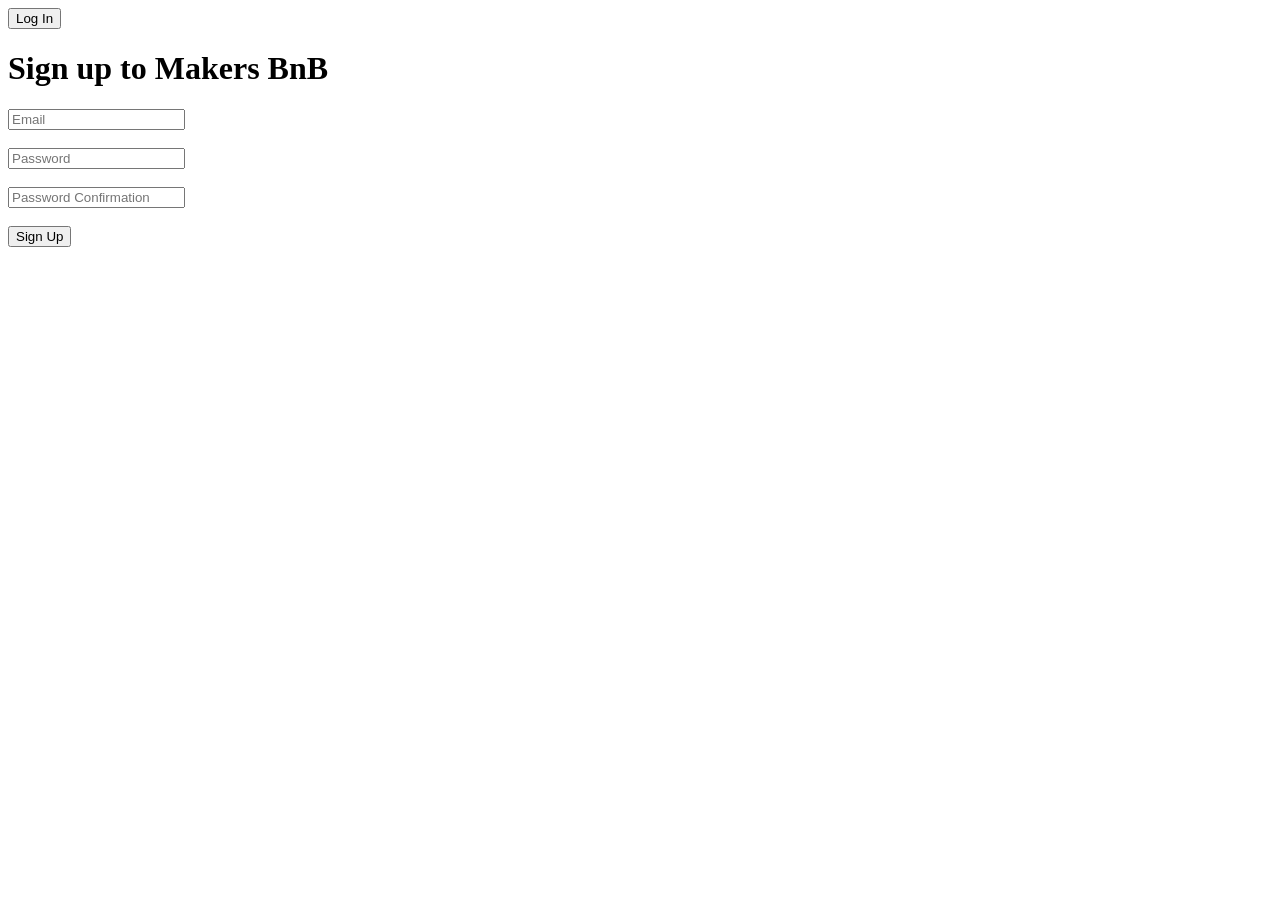
==== index.html @ 34becb7a "bnb class and some changes to interface for page title and getting the spaces into an array" ====
<!DOCTYPE html>
<html>
  <head>
    <!-- Sundar changed the title below from Sign in Page to Sign Up Page -->
    <title>Murphy BnB</title>
    <script src="lib/jquery-3.3.1.js"> </script>
    <script src="js/interface.js"> </script>
    <script src="js/User.js"> </script>
    <script src="js/spaces.js"> </script>
    <script src="js/bnb.js"> </script>
   </head>

  <body>
    <!-- added sign in link for those who already have an account -->
    <div id="user-sign">
      <button class="header-sign-up">Sign Up</button>
      <h1>Log in to Makers BnB</h1>
      <form action="/signin" method="post">
          <input id="sign_email" type="email" name="email" placeholder="Email"/><br><br>
          <input id="sign_password" type="password" name="password" placeholder="Password"/><br><br>
          <button id="signin_submit">Sign Up</button>
      </form>
    </div>

    <div id="user-reg">
    <button class="header-log-in">Log In</button>
    <h1>Sign up to Makers BnB</h1>
    <!-- DB/ZH 6/11 - added user form below -->
      <input id="reg_email" type="email" name="email" placeholder="Email"/><br><br>
      <input id="reg_password" type="password" name="password" placeholder="Password"/><br><br>
      <input id="reg_password2" type="password" name="password confirmation" placeholder="Password Confirmation"/><br><br>
      <button id="signUp_submit">Sign Up</button>
    </div>
    <div id="addspace">
      <h1>List a space</h1>
      <p>
        Lorem ipsum dolor sit amet, consectetur adipiscing elit, sed do eiusmod tempor incididunt ut labore et dolore magna aliqua. Ut enim ad minim veniam, quis nostrud exercitation ullamco laboris nisi ut aliquip ex ea commodo consequat.
        </p>
        <form>
          <label for="property_name"></label><input type="text" name="property_name" id="property_name" placeholder="Name of property" />
          <label for="property_description"></label><textarea name="property_description" id="property_description" placeholder="Description of property"></textarea>
          <label for="price_per_night"></label><input type="text" name="price_per_night" id="price_per_night" placeholder="Price per night" />
          <label for="available_from"></label><input type="text" name="available_from" id="available_from" placeholder="DD/MM/YYYY" />
          <label for="available_to"></label><input type="text" name="available_to" id="available_to" placeholder="DD/MM/YYYY" />
          <button type="button" name="listing_submit" id="listing_submit" value="List my space">List my space</button>
          </form>
    </div>
    <div id="bookspace">
      <h1>Book a space</h1>
      <p>
        Lorem ipsum dolor sit amet, consectetur adipiscing elit, sed do eiusmod tempor incididunt ut labore et dolore magna aliqua. Ut enim ad minim veniam, quis nostrud exercitation ullamco laboris nisi ut aliquip ex ea commodo consequat.
        </p>
        <button id="book_add_space_btn" type="button">List a Space</button>
          <label for="avail_from">Available from</label><input type="text" id="avail_from" name="avail_from" placeholder="DD/MM/YYYY" />
          <label for="avail_to">Available to</label><input type="text" id="avail_to" name="avail_to" placeholder="DD/MM/YYYY" />
          <button id="book_list_spaces_btn" type="button">List spaces</button>
    </div>
    <!-- DB/ZH 6/11 - added user form above -->
  </body>
</html>
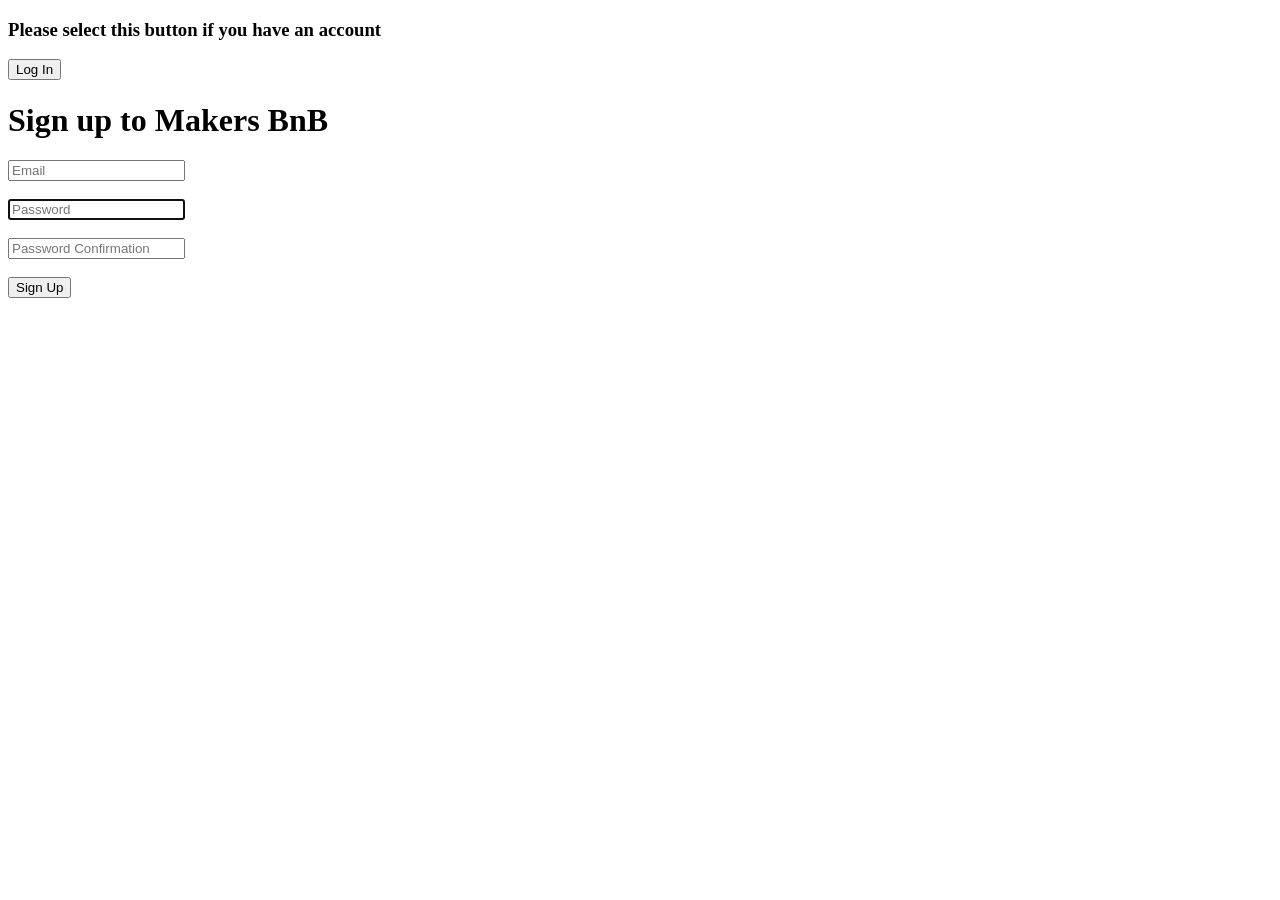
==== commit c845d0d3: "Merge branch 'master' into create_bnb_klass" ====
--- a/index.html
+++ b/index.html
@@ -13,23 +13,24 @@
   <body>
     <!-- added sign in link for those who already have an account -->
     <div id="user-sign">
-      <button class="header-sign-up">Sign Up</button>
-      <h1>Log in to Makers BnB</h1>
-      <form action="/signin" method="post">
-          <input id="sign_email" type="email" name="email" placeholder="Email"/><br><br>
+      <h3>Please select this button if you do not have an account</h3> <!-- DB/ZH added -->
+      <button id="header-sign-up">Sign Up</button> <!-- DB/ZH changed to id -->
+      <h1>Log in to Makers BnB</h1> <!-- DB/ZH removed form -->
+          <input id="sign_email" type="email" name="email" placeholder="Email"><br><br>
           <input id="sign_password" type="password" name="password" placeholder="Password"/><br><br>
-          <button id="signin_submit">Sign Up</button>
-      </form>
+          <button id="signin_submit">Log In</button>
     </div>
-
     <div id="user-reg">
-    <button class="header-log-in">Log In</button>
+    <h3>Please select this button if you have an account</h3> <!-- DB/ZH added -->
+    <button id="header-log-in">Log In</button> <!-- DB/ZH changed to id -->
     <h1>Sign up to Makers BnB</h1>
     <!-- DB/ZH 6/11 - added user form below -->
       <input id="reg_email" type="email" name="email" placeholder="Email"/><br><br>
-      <input id="reg_password" type="password" name="password" placeholder="Password"/><br><br>
+      <input id="reg_password" type="password" name="password" placeholder="Password" required autofocus/><br><br>
       <input id="reg_password2" type="password" name="password confirmation" placeholder="Password Confirmation"/><br><br>
       <button id="signUp_submit">Sign Up</button>
+      <!-- Tag below was included by Sundar to display any error/warning message during user registration -->
+      <p><h2 id="reg_messages"></h2>
     </div>
     <div id="addspace">
       <h1>List a space</h1>
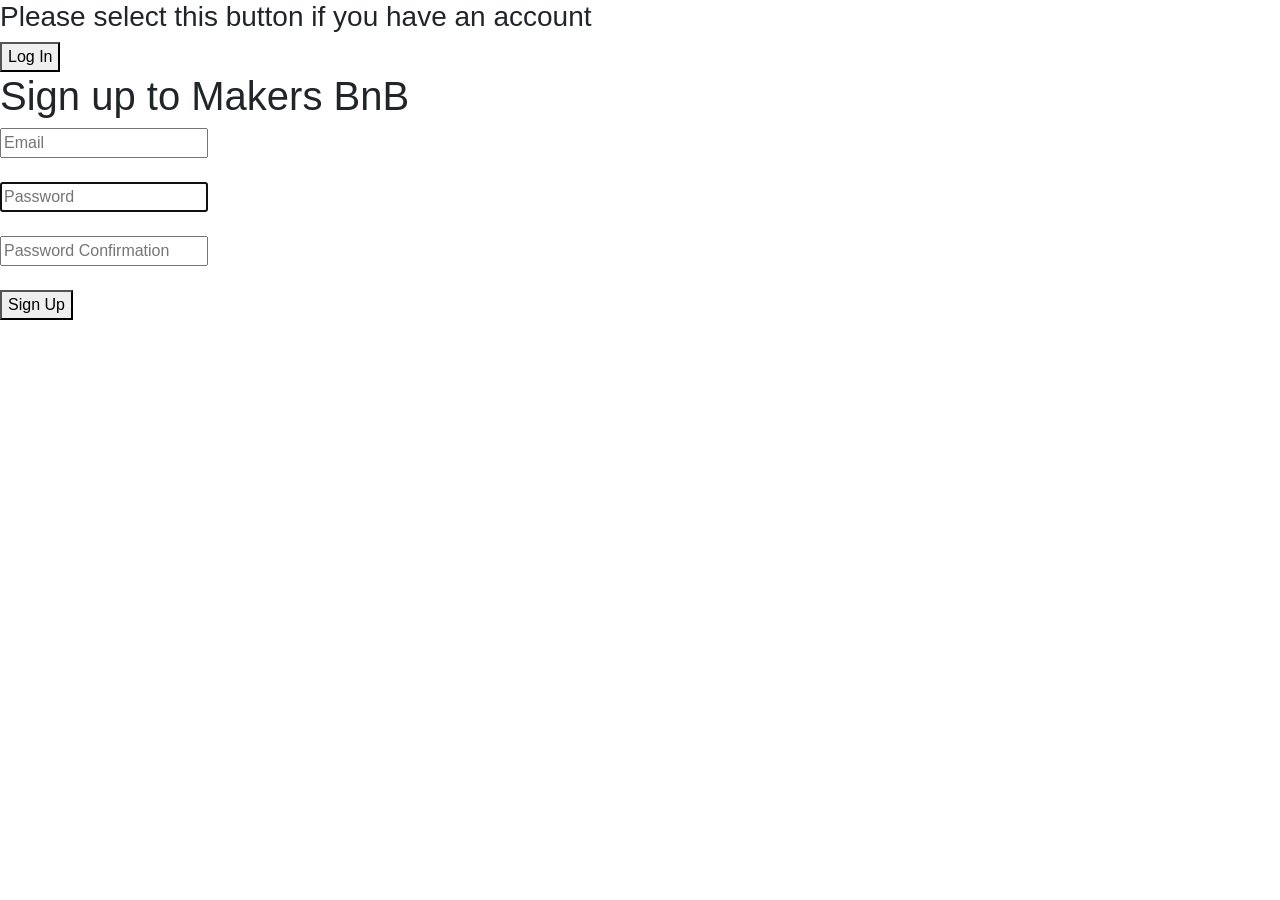
==== commit f3131130: "interface update for listing spaces through array in jquery" ====
--- a/index.html
+++ b/index.html
@@ -8,6 +8,7 @@
     <script src="js/User.js"> </script>
     <script src="js/spaces.js"> </script>
     <script src="js/bnb.js"> </script>
+    <link href="https://stackpath.bootstrapcdn.com/bootstrap/4.1.1/css/bootstrap.min.css" rel="stylesheet">
    </head>
 
   <body>
@@ -55,6 +56,8 @@
           <label for="avail_from">Available from</label><input type="text" id="avail_from" name="avail_from" placeholder="DD/MM/YYYY" />
           <label for="avail_to">Available to</label><input type="text" id="avail_to" name="avail_to" placeholder="DD/MM/YYYY" />
           <button id="book_list_spaces_btn" type="button">List spaces</button>
+          <div class="row" id="accommodation">
+          </div>
     </div>
     <!-- DB/ZH 6/11 - added user form above -->
   </body>
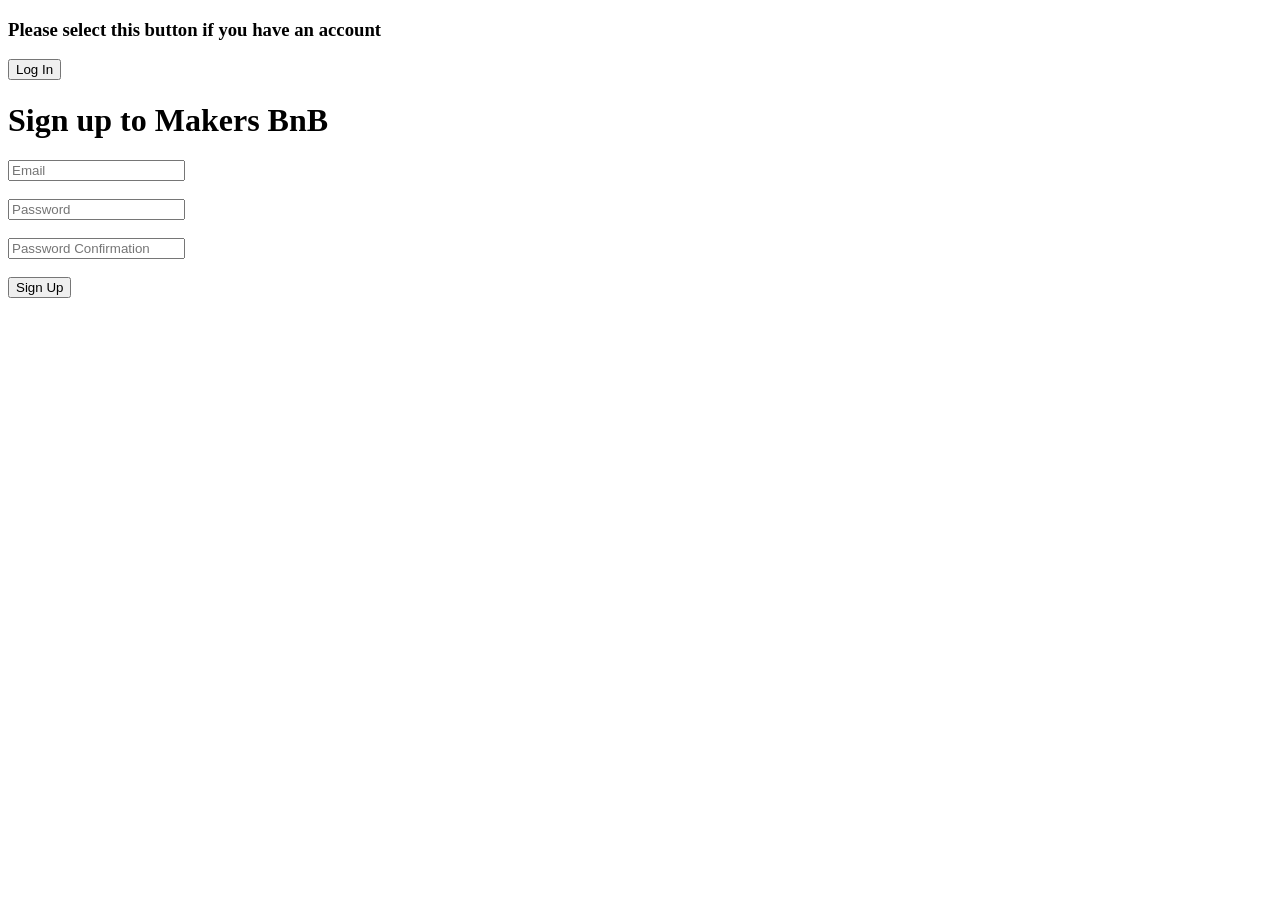
==== commit 1caa1045: "checks valid email at sign in" ====
--- a/index.html
+++ b/index.html
@@ -8,7 +8,6 @@
     <script src="js/User.js"> </script>
     <script src="js/spaces.js"> </script>
     <script src="js/bnb.js"> </script>
-    <link href="https://stackpath.bootstrapcdn.com/bootstrap/4.1.1/css/bootstrap.min.css" rel="stylesheet">
    </head>
 
   <body>
@@ -17,7 +16,7 @@
       <h3>Please select this button if you do not have an account</h3> <!-- DB/ZH added -->
       <button id="header-sign-up">Sign Up</button> <!-- DB/ZH changed to id -->
       <h1>Log in to Makers BnB</h1> <!-- DB/ZH removed form -->
-          <input id="sign_email" type="email" name="email" placeholder="Email"><br><br>
+          <input id="sign_email" type="email" name="email" placeholder="Email" required autofocus/><br><br>
           <input id="sign_password" type="password" name="password" placeholder="Password"/><br><br>
           <button id="signin_submit">Log In</button>
     </div>
@@ -56,8 +55,6 @@
           <label for="avail_from">Available from</label><input type="text" id="avail_from" name="avail_from" placeholder="DD/MM/YYYY" />
           <label for="avail_to">Available to</label><input type="text" id="avail_to" name="avail_to" placeholder="DD/MM/YYYY" />
           <button id="book_list_spaces_btn" type="button">List spaces</button>
-          <div class="row" id="accommodation">
-          </div>
     </div>
     <!-- DB/ZH 6/11 - added user form above -->
   </body>
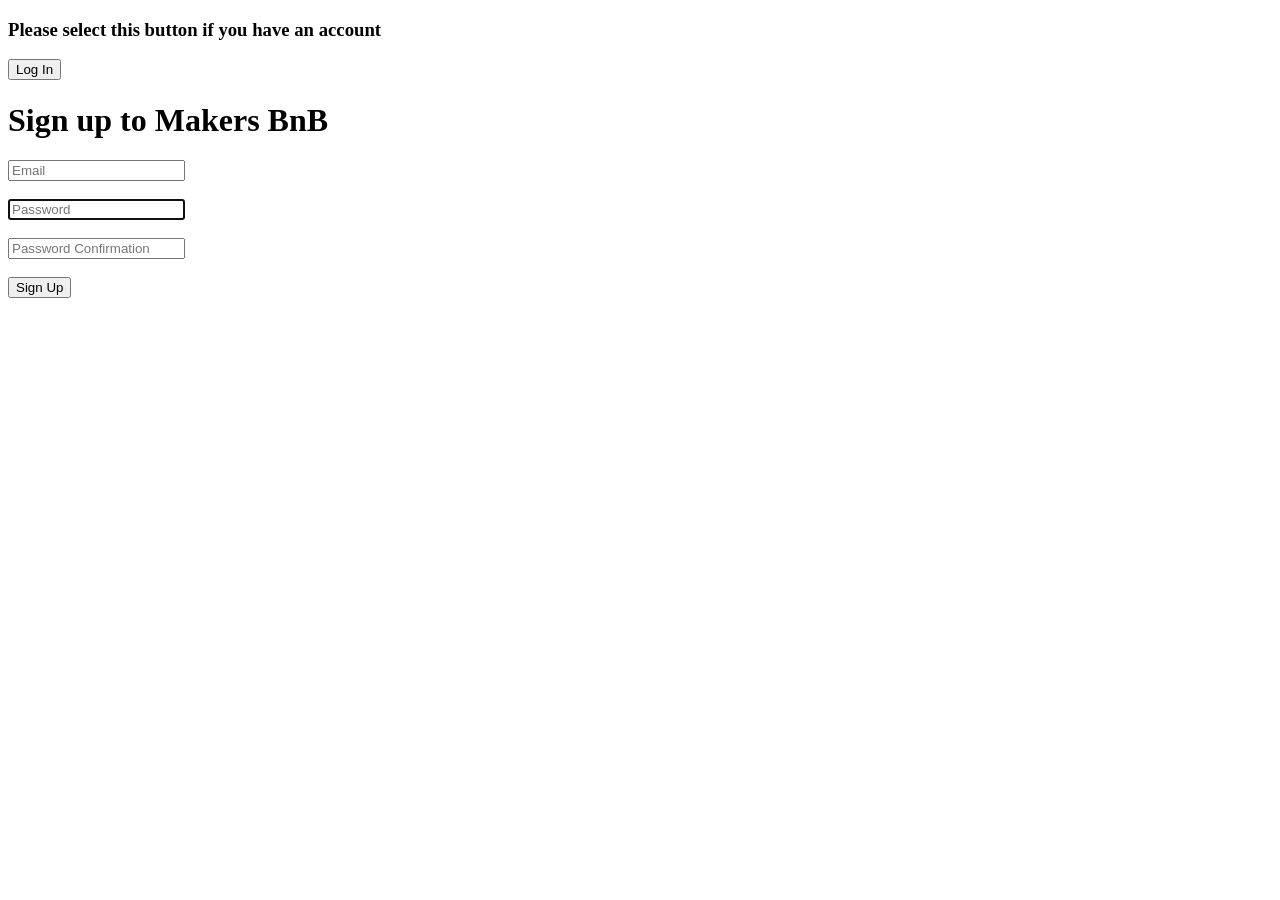
==== commit e97f6b2f: "updated listing html/css" ====
--- a/index.html
+++ b/index.html
@@ -8,6 +8,36 @@
     <script src="js/User.js"> </script>
     <script src="js/spaces.js"> </script>
     <script src="js/bnb.js"> </script>
+    <style>
+    div.listings {
+      margin: 5px;
+      border: 1px solid #ccc;
+      float: left;
+      width: 180px;
+    }
+
+    div.location {
+      padding: 15px;
+      text-align: center;
+    }
+
+    div.title {
+      padding: 15px;
+      text-align: center;
+    }
+
+    div.price {
+      padding: 15px;
+      text-align: center;
+    }
+
+    div.listings img {
+      width: 100%;
+      height: auto;
+      
+    }
+
+    </style>
    </head>
 
   <body>
@@ -16,7 +46,7 @@
       <h3>Please select this button if you do not have an account</h3> <!-- DB/ZH added -->
       <button id="header-sign-up">Sign Up</button> <!-- DB/ZH changed to id -->
       <h1>Log in to Makers BnB</h1> <!-- DB/ZH removed form -->
-          <input id="sign_email" type="email" name="email" placeholder="Email" required autofocus/><br><br>
+          <input id="sign_email" type="email" name="email" placeholder="Email"><br><br>
           <input id="sign_password" type="password" name="password" placeholder="Password"/><br><br>
           <button id="signin_submit">Log In</button>
     </div>
@@ -55,6 +85,8 @@
           <label for="avail_from">Available from</label><input type="text" id="avail_from" name="avail_from" placeholder="DD/MM/YYYY" />
           <label for="avail_to">Available to</label><input type="text" id="avail_to" name="avail_to" placeholder="DD/MM/YYYY" />
           <button id="book_list_spaces_btn" type="button">List spaces</button>
+          <div class="row" id="accommodation">
+          </div>
     </div>
     <!-- DB/ZH 6/11 - added user form above -->
   </body>
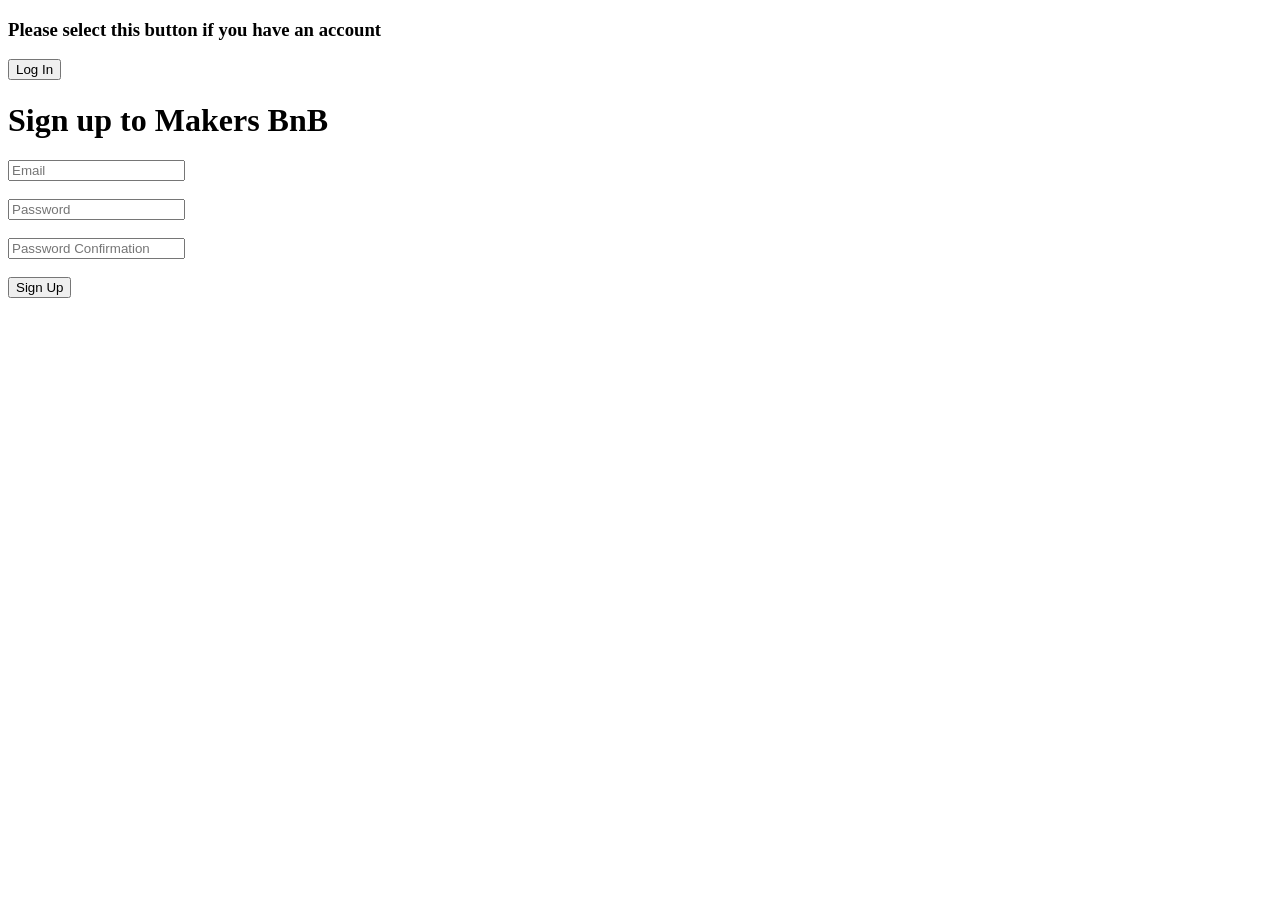
==== commit 1e8d5810: "Merge branch 'master' into return-list-on-booking-page" ====
--- a/index.html
+++ b/index.html
@@ -46,7 +46,7 @@
       <h3>Please select this button if you do not have an account</h3> <!-- DB/ZH added -->
       <button id="header-sign-up">Sign Up</button> <!-- DB/ZH changed to id -->
       <h1>Log in to Makers BnB</h1> <!-- DB/ZH removed form -->
-          <input id="sign_email" type="email" name="email" placeholder="Email"><br><br>
+          <input id="sign_email" type="email" name="email" placeholder="Email" required autofocus/><br><br>
           <input id="sign_password" type="password" name="password" placeholder="Password"/><br><br>
           <button id="signin_submit">Log In</button>
     </div>
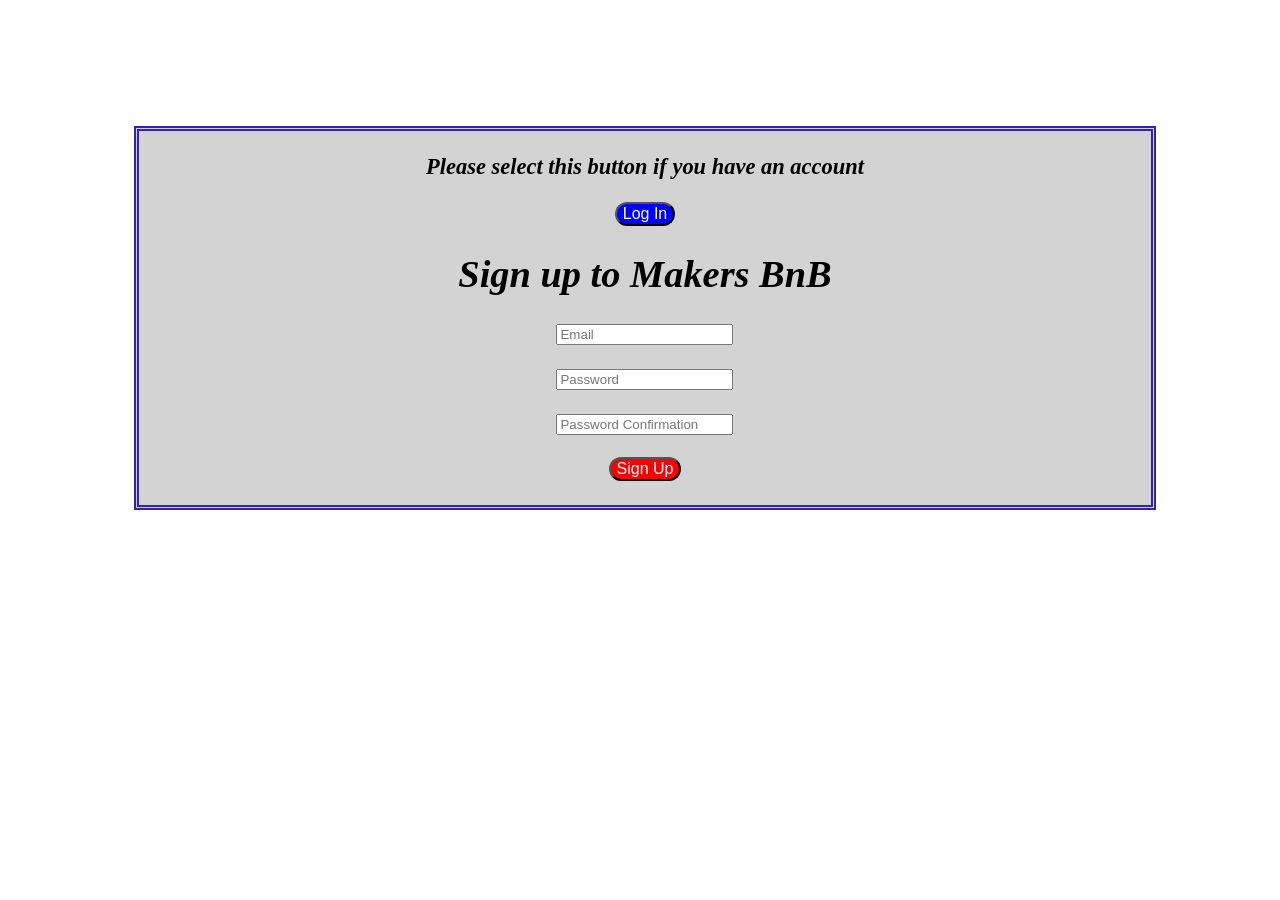
==== commit 0069b567: "added css to user-reg section of index.html" ====
--- a/index.html
+++ b/index.html
@@ -8,6 +8,7 @@
     <script src="js/User.js"> </script>
     <script src="js/spaces.js"> </script>
     <script src="js/bnb.js"> </script>
+    <link rel="stylesheet" type="text/css" href="js/style.css">
     <style>
     div.listings {
       margin: 5px;
@@ -34,7 +35,7 @@
     div.listings img {
       width: 100%;
       height: auto;
-      
+
     }
 
     </style>
--- a/js/style.css
+++ b/js/style.css
@@ -0,0 +1,31 @@
+#user-reg {
+  font: italic 1.2em "Fira Sans", serif;
+  border: thick double #32a;
+  width: 80%;
+  height: auto;
+  text-align: center;
+  margin: 10%;
+  background-color: lightgrey
+}
+
+#header-log-in {
+  background-color: blue;
+  color: white;
+  font-size: 16px;
+  border-radius: 12px;
+}
+
+#header-log-in:hover {
+  background-color: lightblue;
+}
+
+#signUp_submit {
+  background-color: red;
+  color: white;
+  font-size: 16px;
+  border-radius: 12px;
+}
+
+#signUp_submit:hover {
+  background-color: pink;
+}
